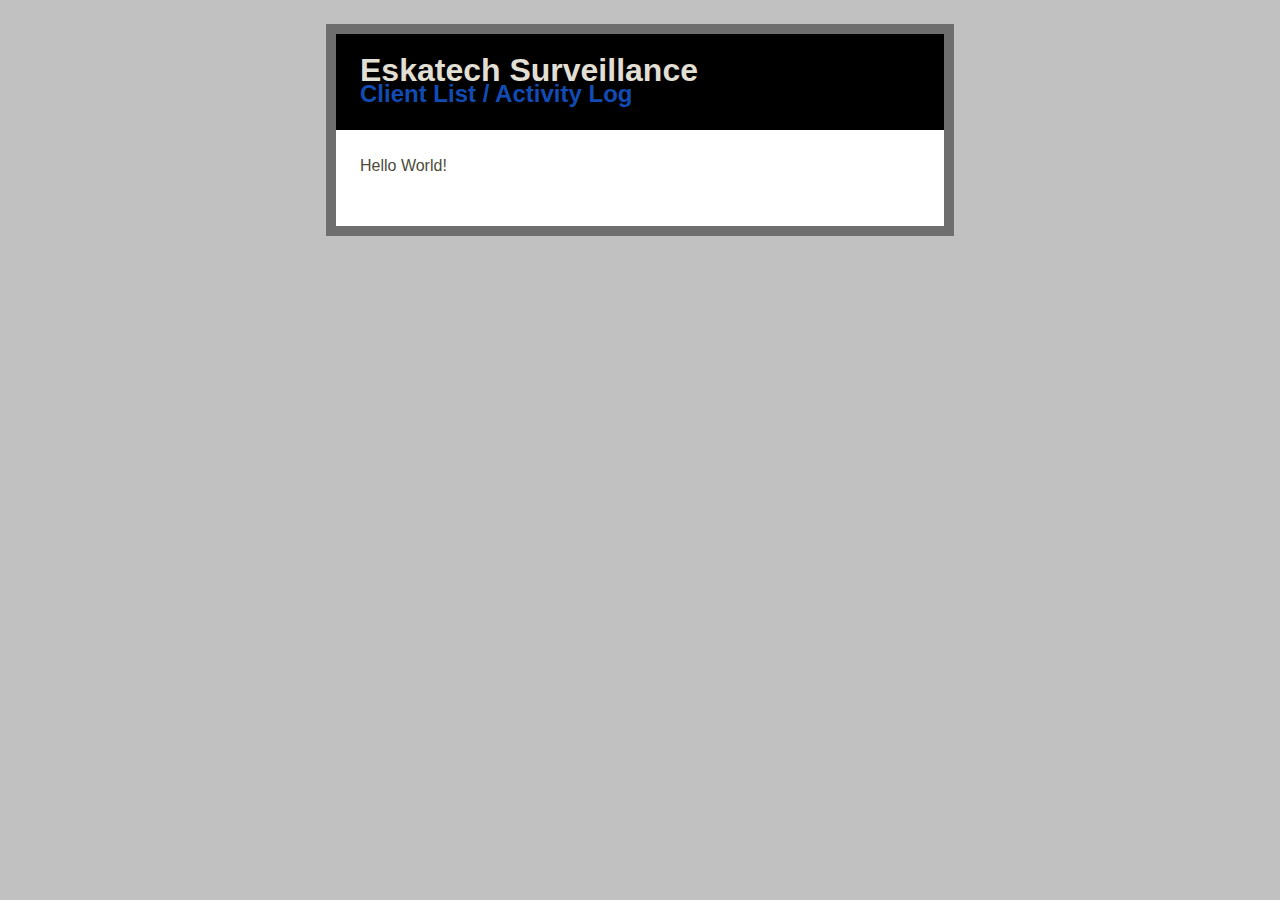
==== index.html @ e0af4dd1 "Added new repo files for VFW project 1." ====
<!DOCTYPE html>
<html>
	
	<head>
    	<meta charset="UTF-8" />
    	<meta name="description" content="Eskatech Surveillance Client List" />
    	<meta name="keywords" content="Eskatech, surveillance, network, cameras, dvr, Toledo, Detroit" />
    	<meta name="robots" content="index, follow" />
    	<meta name="viewport" content="user-scalable=no, width=device-width" />
    	<meta name="viewport" content="target-densitydpi=device-dpi" />
    	<meta name="HandheldFriendly" content="True">
    	<meta name="MobileOptimized" content="320"/>
    	
    	<title>Eskatech Surveillance Client List</title>
    	
    	<link href="css/styles.css" rel="stylesheet" type="text/css" />
    	<script type="text/javascript" src="js/main.js"></script>
    
    </head>
    
    <body>
		<header>
			<h1>Eskatech Surveillance</h1>
			<h2>Client List / Activity Log</h2>
		</header>
		
		<article>
			<p>Hello World!</p>
		</article>
    </body>
</html>
---- css/styles.css ----
html {
    background-color: #c1c1c1;
}
body {
    font-family: "Lucida Grande", "Arial", sans-serif;
    margin: 1.5em auto;
    padding: 1.5em;
    background-color: white;
    color: #4D4B39;
    max-width: 35em;
    border: 10px solid #6e6e6e;
    line-height: 1.5em;
}
p {
    margin: 1.5em 0;
}
h1 {
    background-color: #000000;
    color: #E1DFD3;
    font-size: 200%;
    padding: 0.75em;
    margin: -0.75em -0.75em 0.75em -0.75em;
}
h2 {
    background-color: #000000;
    color: #124bb4;
    font-size: 150%;
    padding: 1em;
    margin: -1em -1em 1em -1em;
}
h1 + h2 {
    margin-top: -2em;
    padding-top: 0;
}
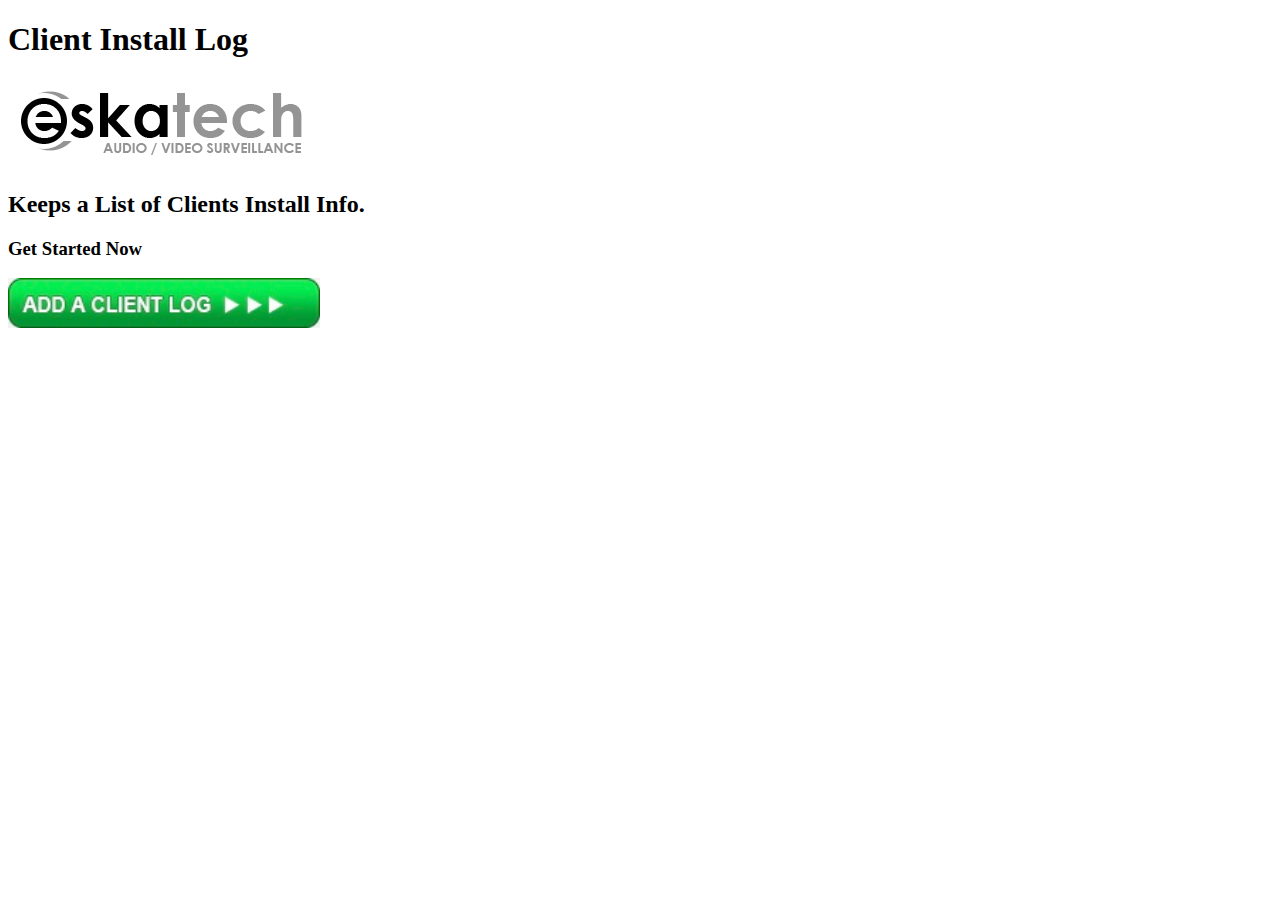
==== commit 079df93d: "Added code for my form" ====
--- a/index.html
+++ b/index.html
@@ -1,6 +1,11 @@
 <!DOCTYPE html>
+<!--
+Jamal Moubarak
+Project 1
+VFW 1303
+-->
 <html>
-	
+	<!--HTML DOCUMENT HEADER -->
 	<head>
     	<meta charset="UTF-8" />
     	<meta name="description" content="Eskatech Surveillance Client List" />
@@ -11,22 +16,22 @@
     	<meta name="HandheldFriendly" content="True">
     	<meta name="MobileOptimized" content="320"/>
     	
-    	<title>Eskatech Surveillance Client List</title>
+    	<title>Eskatech Surveillance Client Install Log Launch Page</title>
     	
-    	<link href="css/styles.css" rel="stylesheet" type="text/css" />
+<!--    <link href="css/styles.css" rel="stylesheet" type="text/css" />  -->
     	<script type="text/javascript" src="js/main.js"></script>
     
     </head>
     
     <body>
+    	<!--Heading Group -->
 		<header>
-			<h1>Eskatech Surveillance</h1>
-			<h2>Client List / Activity Log</h2>
+			<h1>Client Install Log</h1>
+			<img src="img/logo.jpg" width="312 height="87" title="Eskatech Logo" />
+			<h2>Keeps a List of Clients Install Info.</h2>
+			<h3>Get Started Now</h3>
+			<img src="img/addButton.jpg" width="312 height="45" title="Add a Client Log" />
 		</header>
-		
-		<article>
-			<p>Hello World!</p>
-		</article>
     </body>
 </html>
 
--- a/css/styles.css
+++ b/css/styles.css
@@ -1,5 +1,5 @@
 html {
-    background-color: #c1c1c1;
+    background-color: #ffffff;
 }
 body {
     font-family: "Lucida Grande", "Arial", sans-serif;
@@ -8,25 +8,18 @@
     background-color: white;
     color: #4D4B39;
     max-width: 35em;
-    border: 10px solid #6e6e6e;
+    border: 5px solid #6e6e6e;
     line-height: 1.5em;
 }
 p {
     margin: 1.5em 0;
 }
-h1 {
-    background-color: #000000;
-    color: #E1DFD3;
-    font-size: 200%;
-    padding: 0.75em;
-    margin: -0.75em -0.75em 0.75em -0.75em;
-}
 h2 {
-    background-color: #000000;
+    
     color: #124bb4;
-    font-size: 150%;
+    font-size: 115%;
     padding: 1em;
-    margin: -1em -1em 1em -1em;
+    margin: -1.5em -1em -1em -1em;
 }
 h1 + h2 {
     margin-top: -2em;
